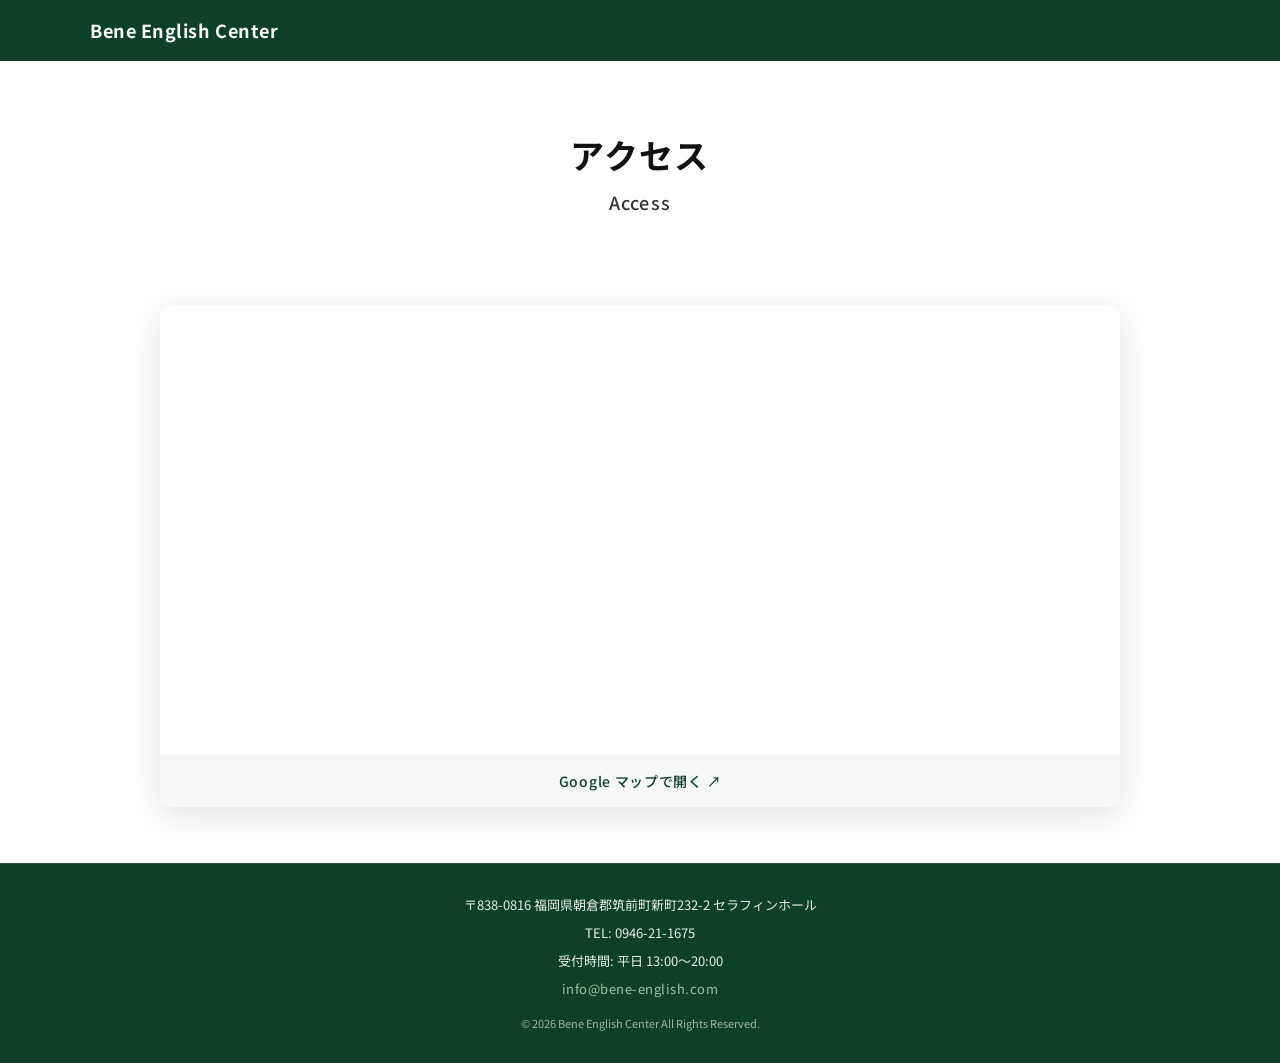
==== access.html @ 49bab753 "1回目終わり" ====
<!DOCTYPE html>
<html lang="ja">

<head>
    <meta charset="UTF-8">
    <meta name="viewport" content="width=device-width, initial-scale=1.0">
    <title>アクセス | ベネイングリッシュセンター</title>
    <meta name="description" content="ベネイングリッシュセンターへのアクセス情報。福岡県朝倉郡筑前町新町232-2 セラフィンホール。お車・公共交通機関でのアクセス方法をご案内します。">
    <meta name="keywords" content="英語教室,英会話,筑前町,朝倉郡,福岡,アクセス,地図,ベネイングリッシュ">
    <meta property="og:title" content="アクセス | ベネイングリッシュセンター">
    <meta property="og:description" content="福岡県朝倉郡筑前町新町232-2 セラフィンホール。アクセス情報はこちら。">
    <meta property="og:type" content="website">
    <meta property="og:url" content="https://BeneEnglishCenter.github.io/bene-english-center/access.html">
    <link rel="stylesheet" href="style.css">
    <link rel="preconnect" href="https://fonts.googleapis.com">
    <link rel="preconnect" href="https://fonts.gstatic.com" crossorigin>
    <link href="https://fonts.googleapis.com/css2?family=Cormorant+Garamond:ital,wght@0,400;0,600;1,400&family=Noto+Sans+JP:wght@400;500;700&family=Zen+Kurenaido&display=swap" rel="stylesheet">
</head>

<body>

    <header class="header">
        <div class="container">
            <h1 class="logo">
                <a href="index.html">Bene English Center</a>
            </h1>
            <button class="hamburger" id="hamburger">
                <span></span>
                <span></span>
                <span></span>
            </button>

            <nav class="nav" id="nav">
                <ul class="nav-list">
                    <li><a href="index.html">トップページ</a></li>
                    <li><a href="center.html">センター案内</a></li>
                    <li><a href="class.html">クラス案内</a></li>
                    <!-- <li><a href="#">年間スケジュール</a></li> -->
                    <li><a href="study_tour.html">海外留学</a></li>
                    <li><a href="english_camp.html">イングリッシュキャンプ</a></li>
                    <!-- <li><a href="#">英検</a></li> -->
                    <li><a href="access.html">アクセス</a></li>
                </ul>
            </nav>
        </div>
    </header>

    <div class="overlay" id="overlay"></div>

    <main class="main-content">

        <!-- 見出し -->
        <section class="section-headline">
            <h2 class="headline-ja">アクセス</h2>
            <p class="headline-en">Access</p>
        </section>

        <!-- 地図 -->
        <section class="section-map">
            <div class="map-wrapper">
                <div class="map-container">
                    <iframe
                        src="https://maps.google.com/maps?q=福岡県朝倉郡筑前町新町232-2&hl=ja&z=16&output=embed"
                        width="100%"
                        height="100%"
                        style="border:0;"
                        allowfullscreen=""
                        loading="lazy"
                        referrerpolicy="no-referrer-when-downgrade"
                        title="ベネイングリッシュセンター 地図">
                    </iframe>
                </div>
                <div class="map-link">
                    <a href="https://maps.google.com/?q=福岡県朝倉郡筑前町新町232-2" target="_blank" rel="noopener noreferrer">
                        Google マップで開く ↗
                    </a>
                </div>
            </div>
        </section>

    </main>

    <footer class="footer">
        <div class="container">
            <div class="footer-info">
                <p>〒838-0816 福岡県朝倉郡筑前町新町232-2 セラフィンホール</p>
                <p>TEL: 0946-21-1675</p>
                <p>受付時間: 平日 13:00〜20:00</p>
                <p><a href="mailto:info@bene-english.com" class="footer-mail">info@bene-english.com</a></p>
                <p class="copyright">
                    © <span id="year"></span> Bene English Center All Rights Reserved.
                </p>
            </div>
        </div>
    </footer>

    <!-- トップに戻るボタン -->
    <button class="scroll-top" id="scrollTop" aria-label="トップに戻る">▲</button>

    <script src="main.js"></script>
</body>

</html>
---- style.css ----
/* ===== Google Fonts ===== */
/* Cormorant Garamond (CTA用), Noto Sans JP (本文用) */

/* ===== リセット・共通 ===== */
*, *::before, *::after {
  box-sizing: border-box;
}

body {
  margin: 0;
  font-family: "Noto Sans JP", "Helvetica Neue", Arial, sans-serif;
  line-height: 1.7;
  color: #1a1a1a;
  min-height: 100vh;
  display: flex;
  flex-direction: column;
}

.container {
  width: 90%;
  max-width: 1100px;
  margin: 0 auto;
}

/* ===== ヘッダー ===== */
.header {
  background: #0E3F2B;
  color: #fff;
  padding: 15px 0;
  position: relative;
  z-index: 100;
}

.header .container {
  display: flex;
  justify-content: space-between;
  align-items: center;
}

.logo {
  margin: 0;
  font-size: 18px;
  font-weight: 700;
  letter-spacing: 0.03em;
}

.logo a {
  color: #fff;
  text-decoration: none;
}

.logo a:hover {
  opacity: 0.8;
}

/* ===== ハンバーガー ===== */
.hamburger {
  width: 30px;
  height: 22px;
  background: none;
  border: none;
  cursor: pointer;
  display: flex;
  flex-direction: column;
  justify-content: space-between;
  position: relative;
  z-index: 1100;
  user-select: none;
  -webkit-user-select: none;
}

.hamburger span {
  display: block;
  height: 3px;
  background: #fff;
  border-radius: 2px;
  transition: 0.3s;
}

/* ===== ナビ ===== */
.nav {
  position: fixed;
  top: 0;
  right: -260px;
  width: 260px;
  height: 100vh;
  background: #0C2F21;
  padding-top: 80px;
  transition: 0.35s cubic-bezier(0.4, 0, 0.2, 1);
  z-index: 1100;
  overflow-y: auto;
}

.nav.active {
  right: 0;
}

.nav-list {
  list-style: none;
  padding: 0;
  margin: 0;
}

.nav-list li {
  border-bottom: 1px solid rgba(255,255,255,0.08);
}

.nav-list a {
  display: block;
  padding: 15px 20px;
  color: #fff;
  text-decoration: none;
  font-size: 14px;
  letter-spacing: 0.05em;
  transition: background 0.2s;
  user-select: none;
  -webkit-user-select: none;
  cursor: pointer;
}

.nav-list a:hover {
  background: #176E42;
  padding-left: 28px;
  border-left: 4px solid #A8D5B5;
  transition: background 0.2s, padding-left 0.2s, border-left 0.2s;
}

/* ===== オーバーレイ ===== */
.overlay {
  position: fixed;
  inset: 0;
  background: rgba(0,0,0,0.5);
  opacity: 0;
  visibility: hidden;
  transition: 0.3s;
  z-index: 1000;
  /* ナビ(右260px)の部分はクリックを通す */
  right: 260px;
}

.overlay.active {
  opacity: 1;
  visibility: visible;
}

/* ===== スライダー ===== */
.slider {
  position: relative;
  width: 100%;
  overflow: hidden;
  background: #000;
  /* スマホ: 縦長気味・全幅 */
  aspect-ratio: 4 / 3;
  max-height: 70vh;
}

/* PC: 幅80%・高さ65vh・角丸・影 */
@media (min-width: 768px) {
  .slider {
    width: 80%;
    max-width: 1100px;
    margin: 32px auto 0;
    aspect-ratio: unset;
    height: 65vh;
    max-height: 65vh;
    border-radius: 12px;
    box-shadow: 0 8px 32px rgba(0,0,0,0.18);
  }
}

.slides {
  position: relative;
  width: 100%;
  height: 100%;
}

.slide {
  position: absolute;
  inset: 0;
  opacity: 0;
  transition: opacity 0.9s ease-in-out;
}

.slide.active {
  opacity: 1;
}

.slide img {
  width: 100%;
  height: 100%;
  object-fit: cover;
  display: block;
}

/* ドット */
.slider-dots {
  position: absolute;
  bottom: 14px;
  left: 50%;
  transform: translateX(-50%);
  display: flex;
  gap: 8px;
  z-index: 10;
}

.dot {
  width: 9px;
  height: 9px;
  border-radius: 50%;
  background: rgba(255,255,255,0.5);
  cursor: pointer;
  transition: background 0.3s, transform 0.3s;
  border: none;
  user-select: none;
  -webkit-user-select: none;
  outline: none;
}

.dot.active {
  background: #fff;
  transform: scale(1.3);
}

/* ===== メインコンテンツ共通 ===== */
.main-content {
  flex: 1;
}

/* ===== 見出しセクション ===== */
.section-headline {
  text-align: center;
  padding: 52px 24px 32px;
  background: #fff;
}

.headline-ja {
  font-size: clamp(22px, 5vw, 34px);
  font-weight: 700;
  color: #111;
  margin: 0 0 10px;
  letter-spacing: 0.04em;
  line-height: 1.3;
}

.headline-en {
  font-size: clamp(13px, 3vw, 18px);
  font-weight: 500;
  color: #333;
  margin: 0;
  letter-spacing: 0.06em;
}

/* ===== 本文セクション ===== */
.section-body {
  background: #F5F8F6;
  padding: 36px 24px;
  text-align: center;
}

.body-ja {
  font-size: clamp(15px, 3.5vw, 18px);
  color: #222;
  margin: 0 auto 20px;
  max-width: 680px;
  line-height: 2;
  font-weight: 500;
}

.body-en {
  font-size: clamp(13px, 3vw, 16px);
  color: #555;
  margin: 0 auto;
  max-width: 680px;
  line-height: 1.85;
  font-style: italic;
  padding-top: 20px;
  border-top: 1px solid #D8E5DE;
}

/* ===== CTAセクション ===== */
.section-cta {
  background: linear-gradient(135deg, #FDF6EC 0%, #FAF0DC 60%, #F5E8C8 100%);
  padding: 56px 24px;
  text-align: center;
  position: relative;
  overflow: hidden;
  border-top: 3px solid #E2C98A;
  border-bottom: 3px solid #E2C98A;
}

/* 背景に淡いテクスチャ感を追加 */
.section-cta::before {
  content: "";
  position: absolute;
  inset: 0;
  background: radial-gradient(ellipse at 50% 50%, rgba(255,255,255,0.5) 0%, transparent 70%);
  pointer-events: none;
}

.cta-ja {
  font-family: "Zen Kurenaido", "Noto Sans JP", Georgia, serif;
  font-size: clamp(16px, 5.5vw, 44px);
  font-weight: 400;
  color: #3B2A1A;
  margin: 0 0 12px;
  letter-spacing: 0.12em;
  line-height: 1.4;
  position: relative;
}

.cta-en {
  font-family: "Cormorant Garamond", Georgia, serif;
  font-size: clamp(11px, 3.2vw, 24px);
  font-style: italic;
  font-weight: 400;
  color: #7A5C3A;
  margin: 0;
  letter-spacing: 0.07em;
  position: relative;
}

/* ===== フッター ===== */
footer {
  margin-top: auto;
}

.footer {
  background: #0E3F2B;
  color: #fff;
  min-height: 120px;
  display: flex;
  justify-content: center;
  align-items: center;
  text-align: center;
  padding: 24px 20px;
  border-top: 1px solid rgba(255,255,255,0.12);
}

.footer-info p {
  margin: 6px 0;
  font-size: clamp(10px, 2.8vw, 13px);
  opacity: 0.9;
}

.footer-mail {
  color: #A8D5B5;
  text-decoration: none;
  font-size: clamp(10px, 2.8vw, 13px);
  letter-spacing: 0.04em;
  transition: opacity 0.2s;
}

.footer-mail:hover {
  opacity: 0.75;
  text-decoration: underline;
}

.copyright {
  margin-top: 14px !important;
  font-size: clamp(9px, 2.2vw, 11px) !important;
  opacity: 0.6 !important;
}

/* ===== PC向け調整 ===== */
@media (min-width: 768px) {
  .slider {
    aspect-ratio: 16 / 7;
  }

  .section-headline {
    padding: 72px 40px 40px;
  }

  .section-body {
    padding: 52px 40px;
  }

  .section-cta {
    padding: 72px 40px;
  }
}

/* ===== アクセスページ ===== */
.section-map {
  padding: 32px 24px 40px;
  background: #fff;
}

/* スライダーと同じ幅感で地図を中央に収める */
.map-wrapper {
  width: 90%;
  max-width: 1100px;
  margin: 0 auto;
  border-radius: 12px;
  overflow: hidden;
  box-shadow: 0 8px 32px rgba(0,0,0,0.12);
}

.map-container {
  width: 100%;
  height: 300px;
}

@media (min-width: 768px) {
  .section-map {
    padding: 48px 40px 56px;
  }

  .map-wrapper {
    width: 80%;
  }

  .map-container {
    height: 450px;
  }
}

.map-link {
  text-align: center;
  padding: 12px;
  background: #F5F8F6;
}

.map-link a {
  color: #0E3F2B;
  font-size: 14px;
  text-decoration: none;
  font-weight: 500;
  letter-spacing: 0.05em;
}

.map-link a:hover {
  text-decoration: underline;
}

/* ===== クラス案内ページ ===== */
.section-cards {
  background: #F5F8F6;
  padding: 32px 24px 48px;
}

.cards-wrapper {
  max-width: 800px;
  margin: 0 auto;
  display: flex;
  flex-direction: column;
  gap: 28px;
}

.class-card {
  background: #fff;
  border-radius: 12px;
  overflow: hidden;
  box-shadow: 0 4px 16px rgba(0,0,0,0.08);
}

/* カードヘッダー（色帯） */
.class-card-header {
  padding: 20px 24px 16px;
  position: relative;
}

.class-card-header.kindergarten {
  background: linear-gradient(135deg, #2E7D52 0%, #4CAF78 100%);
}

.class-card-header.elementary {
  background: linear-gradient(135deg, #1A5C8A 0%, #2E8DC0 100%);
}

.class-card-header.highschool {
  background: linear-gradient(135deg, #7B4F2E 0%, #B87A50 100%);
}

.class-card-label {
  display: block;
  font-family: "Cormorant Garamond", Georgia, serif;
  font-size: clamp(11px, 2.5vw, 14px);
  font-style: italic;
  color: rgba(255,255,255,0.80);
  letter-spacing: 0.08em;
  margin-bottom: 4px;
}

.class-card-title {
  margin: 0;
  font-size: clamp(18px, 4.5vw, 24px);
  font-weight: 700;
  color: #fff;
  letter-spacing: 0.06em;
  line-height: 1.3;
}

/* カード本文 */
.class-card-body {
  padding: 20px 24px 24px;
}

.class-card-body p {
  font-size: clamp(14px, 3.2vw, 16px);
  color: #333;
  line-height: 2;
  margin: 0 0 12px;
}

.class-card-body p:last-child {
  margin-bottom: 0;
}

@media (min-width: 768px) {
  .section-cards {
    padding: 48px 40px 64px;
  }

  .class-card-body {
    padding: 24px 32px 28px;
  }
}

/* ===== センター案内ページ ===== */

/* 数字アピールセクション */
.section-stats {
  background: #0E3F2B;
  padding: 40px 24px;
}

.stats-wrapper {
  max-width: 800px;
  margin: 0 auto;
  display: flex;
  align-items: center;
  justify-content: center;
  gap: 0;
  flex-wrap: wrap;
}

.stat-item {
  flex: 1;
  min-width: 120px;
  text-align: center;
  padding: 16px 12px;
  display: flex;
  flex-direction: column;
  align-items: center;
  gap: 6px;
}

.stat-number {
  font-family: "Cormorant Garamond", Georgia, serif;
  font-size: clamp(28px, 7vw, 48px);
  font-weight: 600;
  color: #fff;
  line-height: 1.1;
  letter-spacing: 0.02em;
}

.stat-unit {
  font-size: clamp(13px, 3vw, 18px);
  font-weight: 400;
}

.stat-label {
  font-size: clamp(11px, 2.5vw, 13px);
  color: rgba(255,255,255,0.70);
  letter-spacing: 0.06em;
}

.stat-divider {
  width: 1px;
  height: 60px;
  background: rgba(255,255,255,0.25);
  flex-shrink: 0;
}

/* 特徴カードセクション */
.section-features {
  background: #F5F8F6;
  padding: 40px 24px 48px;
}

.features-wrapper {
  max-width: 900px;
  margin: 0 auto;
  display: flex;
  flex-direction: column;
  gap: 20px;
}

.feature-card {
  background: #fff;
  border-radius: 12px;
  padding: 24px 20px;
  box-shadow: 0 4px 16px rgba(0,0,0,0.07);
  display: flex;
  flex-direction: column;
  align-items: flex-start;
  gap: 8px;
  border-left: 5px solid #0E3F2B;
}

.feature-icon {
  font-size: 28px;
  line-height: 1;
}

.feature-title {
  margin: 0;
  font-size: clamp(15px, 3.5vw, 18px);
  font-weight: 700;
  color: #0E3F2B;
  letter-spacing: 0.04em;
}

.feature-text {
  margin: 0;
  font-size: clamp(13px, 3vw, 15px);
  color: #444;
  line-height: 1.85;
}

@media (min-width: 768px) {
  .section-stats {
    padding: 52px 40px;
  }

  .section-features {
    padding: 52px 40px 64px;
  }

  .features-wrapper {
    flex-direction: row;
    gap: 24px;
  }

  .feature-card {
    flex: 1;
  }

  .stat-divider {
    height: 80px;
  }
}

/* ===== フォトギャラリー（イングリッシュキャンプ） ===== */
.section-gallery {
  background: #F5F8F6;
  padding: 32px 24px 48px;
}

.gallery-wrapper {
  max-width: 680px;
  margin: 0 auto;
  display: flex;
  flex-direction: column;
  gap: 24px;
}

.gallery-item {
  background: #fff;
  border-radius: 12px;
  overflow: hidden;
  box-shadow: 0 4px 16px rgba(0,0,0,0.08);
}

.gallery-item img {
  width: 100%;
  height: auto;
  display: block;
  object-fit: cover;
}

.gallery-caption {
  margin: 0;
  padding: 12px 16px;
  font-size: clamp(12px, 2.8vw, 14px);
  color: #555;
  font-family: "Cormorant Garamond", Georgia, serif;
  font-style: italic;
  letter-spacing: 0.06em;
  text-align: center;
  background: #fff;
}

@media (min-width: 768px) {
  .section-gallery {
    padding: 48px 40px 64px;
  }

  /* PC: masonryレイアウト（JS制御） */
  .gallery-wrapper {
    max-width: 1000px;
    position: relative;
  }

  .gallery-item {
    position: absolute;
    width: calc(50% - 14px);
  }
}

/* ===== トップに戻るボタン ===== */
.scroll-top {
  position: fixed;
  bottom: 24px;
  left: 24px;
  width: 48px;
  height: 48px;
  border-radius: 50%;
  background: #0E3F2B;
  color: #fff;
  font-size: 18px;
  border: none;
  cursor: pointer;
  z-index: 900;
  opacity: 0;
  visibility: hidden;
  transition: opacity 0.3s, visibility 0.3s, transform 0.2s;
  box-shadow: 0 4px 12px rgba(0,0,0,0.25);
  user-select: none;
  -webkit-user-select: none;
  display: flex;
  align-items: center;
  justify-content: center;
}

.scroll-top.visible {
  opacity: 1;
  visibility: visible;
}

.scroll-top:hover {
  background: #176E42;
  transform: translateY(-3px);
}
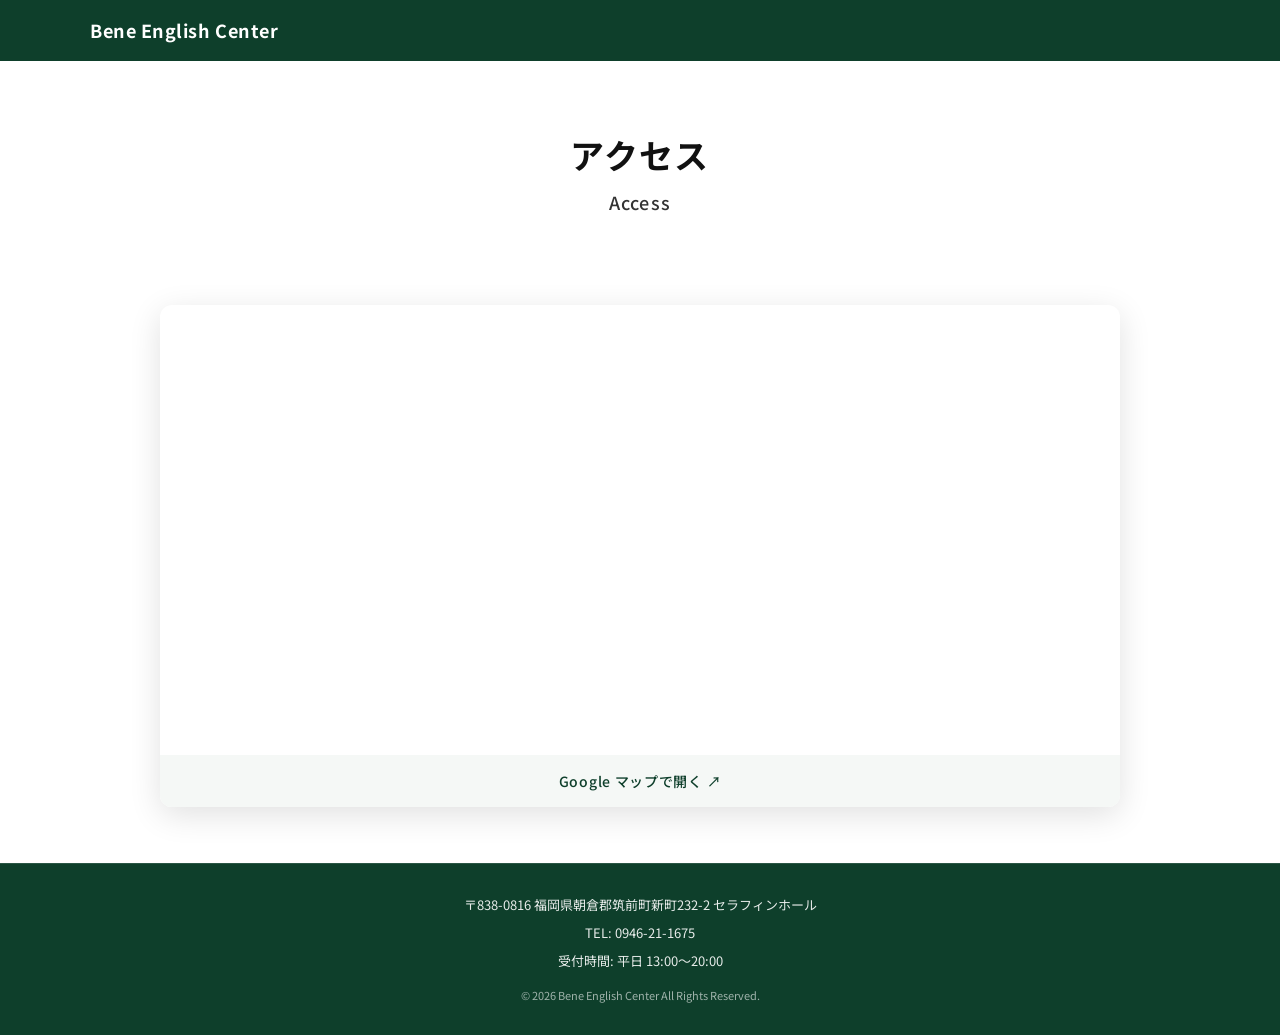
==== commit 63a63a26: "head周辺改修" ====
--- a/access.html
+++ b/access.html
@@ -5,12 +5,11 @@
     <meta charset="UTF-8">
     <meta name="viewport" content="width=device-width, initial-scale=1.0">
     <title>アクセス | ベネイングリッシュセンター</title>
-    <meta name="description" content="ベネイングリッシュセンターへのアクセス情報。福岡県朝倉郡筑前町新町232-2 セラフィンホール。お車・公共交通機関でのアクセス方法をご案内します。">
-    <meta name="keywords" content="英語教室,英会話,筑前町,朝倉郡,福岡,アクセス,地図,ベネイングリッシュ">
-    <meta property="og:title" content="アクセス | ベネイングリッシュセンター">
+    <meta name="description" content="ベネイングリッシュセンターへのアクセス情報。福岡県朝倉郡筑前町新町232-2 セラフィンホール。お車・公共交通機関でのアクセス方法をご案内します。">    <meta property="og:title" content="アクセス | ベネイングリッシュセンター">
     <meta property="og:description" content="福岡県朝倉郡筑前町新町232-2 セラフィンホール。アクセス情報はこちら。">
     <meta property="og:type" content="website">
-    <meta property="og:url" content="https://BeneEnglishCenter.github.io/bene-english-center/access.html">
+    <meta property="og:url" content="https://beneenglishcenter.github.io/bene-english-center/access.html">
+    <link rel="canonical" href="https://beneenglishcenter.github.io/bene-english-center/access.html">
     <link rel="stylesheet" href="style.css">
     <link rel="preconnect" href="https://fonts.googleapis.com">
     <link rel="preconnect" href="https://fonts.gstatic.com" crossorigin>
@@ -86,7 +85,6 @@
                 <p>〒838-0816 福岡県朝倉郡筑前町新町232-2 セラフィンホール</p>
                 <p>TEL: 0946-21-1675</p>
                 <p>受付時間: 平日 13:00〜20:00</p>
-                <p><a href="mailto:info@bene-english.com" class="footer-mail">info@bene-english.com</a></p>
                 <p class="copyright">
                     © <span id="year"></span> Bene English Center All Rights Reserved.
                 </p>
--- a/style.css
+++ b/style.css
@@ -340,19 +340,6 @@
   margin: 6px 0;
   font-size: clamp(10px, 2.8vw, 13px);
   opacity: 0.9;
-}
-
-.footer-mail {
-  color: #A8D5B5;
-  text-decoration: none;
-  font-size: clamp(10px, 2.8vw, 13px);
-  letter-spacing: 0.04em;
-  transition: opacity 0.2s;
-}
-
-.footer-mail:hover {
-  opacity: 0.75;
-  text-decoration: underline;
 }
 
 .copyright {
@@ -733,3 +720,307 @@
   background: #176E42;
   transform: translateY(-3px);
 }
+
+/* ===== フッターメールリンク ===== */
+.footer-mail {
+  color: #A8D5B5;
+  text-decoration: none;
+  font-size: clamp(10px, 2.8vw, 13px);
+  letter-spacing: 0.04em;
+  transition: opacity 0.2s;
+}
+
+.footer-mail:hover {
+  opacity: 0.75;
+  text-decoration: underline;
+}
+
+/* ===== 年間スケジュールページ ===== */
+
+/* 学期カード */
+.section-term {
+  background: #F5F8F6;
+  padding: 32px 24px 48px;
+}
+
+.term-wrapper {
+  max-width: 900px;
+  margin: 0 auto;
+  display: flex;
+  flex-direction: column;
+  gap: 20px;
+}
+
+@media (min-width: 768px) {
+  .section-term {
+    padding: 48px 40px 64px;
+  }
+  .term-wrapper {
+    flex-direction: row;
+    gap: 24px;
+  }
+}
+
+.term-card {
+  background: #fff;
+  border-radius: 12px;
+  padding: 24px 20px;
+  box-shadow: 0 4px 16px rgba(0,0,0,0.08);
+  flex: 1;
+  border-top: 5px solid #0E3F2B;
+  text-align: center;
+}
+
+.term-badge {
+  display: inline-block;
+  background: #0E3F2B;
+  color: #fff;
+  font-size: clamp(13px, 3vw, 15px);
+  font-weight: 700;
+  letter-spacing: 0.1em;
+  padding: 4px 16px;
+  border-radius: 20px;
+  margin-bottom: 16px;
+}
+
+.term-date {
+  display: flex;
+  align-items: center;
+  justify-content: center;
+  gap: 8px;
+  flex-wrap: wrap;
+  margin-bottom: 10px;
+}
+
+.term-start,
+.term-end {
+  font-size: clamp(16px, 4vw, 20px);
+  font-weight: 700;
+  color: #1a1a1a;
+}
+
+.term-arrow {
+  font-size: clamp(14px, 3vw, 18px);
+  color: #999;
+}
+
+.term-day {
+  font-size: 0.75em;
+  font-weight: 400;
+  color: #555;
+}
+
+.term-day.sat { color: #1a6bbf; }
+.term-day.sun { color: #c0392b; }
+
+.term-label {
+  font-family: "Cormorant Garamond", Georgia, serif;
+  font-style: italic;
+  font-size: clamp(12px, 2.5vw, 14px);
+  color: #888;
+  margin: 0;
+  letter-spacing: 0.06em;
+}
+
+/* タイムライン */
+.section-timeline {
+  background: #fff;
+  padding: 32px 24px 48px;
+}
+
+.timeline-wrapper {
+  max-width: 600px;
+  margin: 0 auto;
+  position: relative;
+  padding-left: 32px;
+}
+
+.timeline-wrapper::before {
+  content: "";
+  position: absolute;
+  left: 8px;
+  top: 8px;
+  bottom: 8px;
+  width: 2px;
+  background: #D8E5DE;
+}
+
+.timeline-item {
+  position: relative;
+  margin-bottom: 28px;
+  display: flex;
+  align-items: flex-start;
+  gap: 16px;
+}
+
+.timeline-item:last-child {
+  margin-bottom: 0;
+}
+
+.timeline-dot {
+  position: absolute;
+  left: -28px;
+  top: 6px;
+  width: 14px;
+  height: 14px;
+  border-radius: 50%;
+  background: #0E3F2B;
+  border: 3px solid #fff;
+  box-shadow: 0 0 0 2px #0E3F2B;
+  flex-shrink: 0;
+}
+
+.timeline-content {
+  background: #F5F8F6;
+  border-radius: 8px;
+  padding: 12px 16px;
+  flex: 1;
+}
+
+.timeline-date {
+  font-size: clamp(12px, 3vw, 14px);
+  color: #666;
+  margin: 0 0 4px;
+  font-weight: 500;
+}
+
+.timeline-event {
+  font-size: clamp(15px, 3.5vw, 17px);
+  font-weight: 700;
+  color: #1a1a1a;
+  margin: 0;
+  letter-spacing: 0.03em;
+}
+
+.tl-day { font-weight: 400; font-size: 0.9em; }
+.tl-day.sat { color: #1a6bbf; }
+.tl-day.sun { color: #c0392b; }
+
+@media (min-width: 768px) {
+  .section-timeline {
+    padding: 48px 40px 64px;
+  }
+  .timeline-wrapper {
+    max-width: 680px;
+  }
+}
+
+/* ===== 英検ページ ===== */
+.eiken-schedule-row {
+  display: flex;
+  align-items: center;
+  gap: 12px;
+  padding: 8px 0;
+  border-bottom: 1px solid #F0F0F0;
+}
+
+.eiken-schedule-row:last-child {
+  border-bottom: none;
+}
+
+.eiken-label {
+  font-size: clamp(11px, 2.5vw, 13px);
+  font-weight: 700;
+  color: #0E3F2B;
+  min-width: 72px;
+  letter-spacing: 0.04em;
+}
+
+.eiken-value {
+  font-size: clamp(15px, 3.5vw, 18px);
+  font-weight: 700;
+  color: #1a1a1a;
+}
+
+.eiken-day {
+  font-size: 0.8em;
+  font-weight: 400;
+  color: #555;
+}
+
+.eiken-day.sat { color: #1a6bbf; }
+
+.section-results {
+  background: #F5F8F6;
+  padding: 40px 24px 56px;
+}
+
+.results-header {
+  text-align: center;
+  margin-bottom: 32px;
+}
+
+.results-title {
+  font-size: clamp(20px, 5vw, 28px);
+  font-weight: 700;
+  color: #0E3F2B;
+  margin: 0 0 8px;
+  letter-spacing: 0.06em;
+}
+
+.results-subtitle {
+  font-size: clamp(12px, 3vw, 14px);
+  color: #777;
+  margin: 0;
+  letter-spacing: 0.04em;
+}
+
+.results-wrapper {
+  max-width: 700px;
+  margin: 0 auto;
+  display: flex;
+  flex-direction: column;
+  gap: 16px;
+}
+
+.result-item {
+  background: #fff;
+  border-radius: 10px;
+  padding: 16px 20px;
+  display: flex;
+  align-items: center;
+  gap: 16px;
+  box-shadow: 0 2px 8px rgba(0,0,0,0.06);
+  border-left: 5px solid #A8D5B5;
+}
+
+.result-item.result-top {
+  border-left: 5px solid #0E3F2B;
+  background: #F0F7F3;
+}
+
+.result-grade {
+  font-size: clamp(15px, 3.5vw, 18px);
+  font-weight: 700;
+  color: #0E3F2B;
+  min-width: 100px;
+  letter-spacing: 0.04em;
+}
+
+.result-count {
+  font-family: "Cormorant Garamond", Georgia, serif;
+  font-size: clamp(28px, 7vw, 40px);
+  font-weight: 600;
+  color: #0E3F2B;
+  line-height: 1;
+  min-width: 60px;
+  text-align: center;
+}
+
+.result-unit {
+  font-size: 0.5em;
+  font-weight: 400;
+  color: #555;
+}
+
+.result-detail {
+  font-size: clamp(12px, 2.8vw, 14px);
+  color: #666;
+  line-height: 1.6;
+}
+
+@media (min-width: 768px) {
+  .section-results {
+    padding: 52px 40px 64px;
+  }
+}
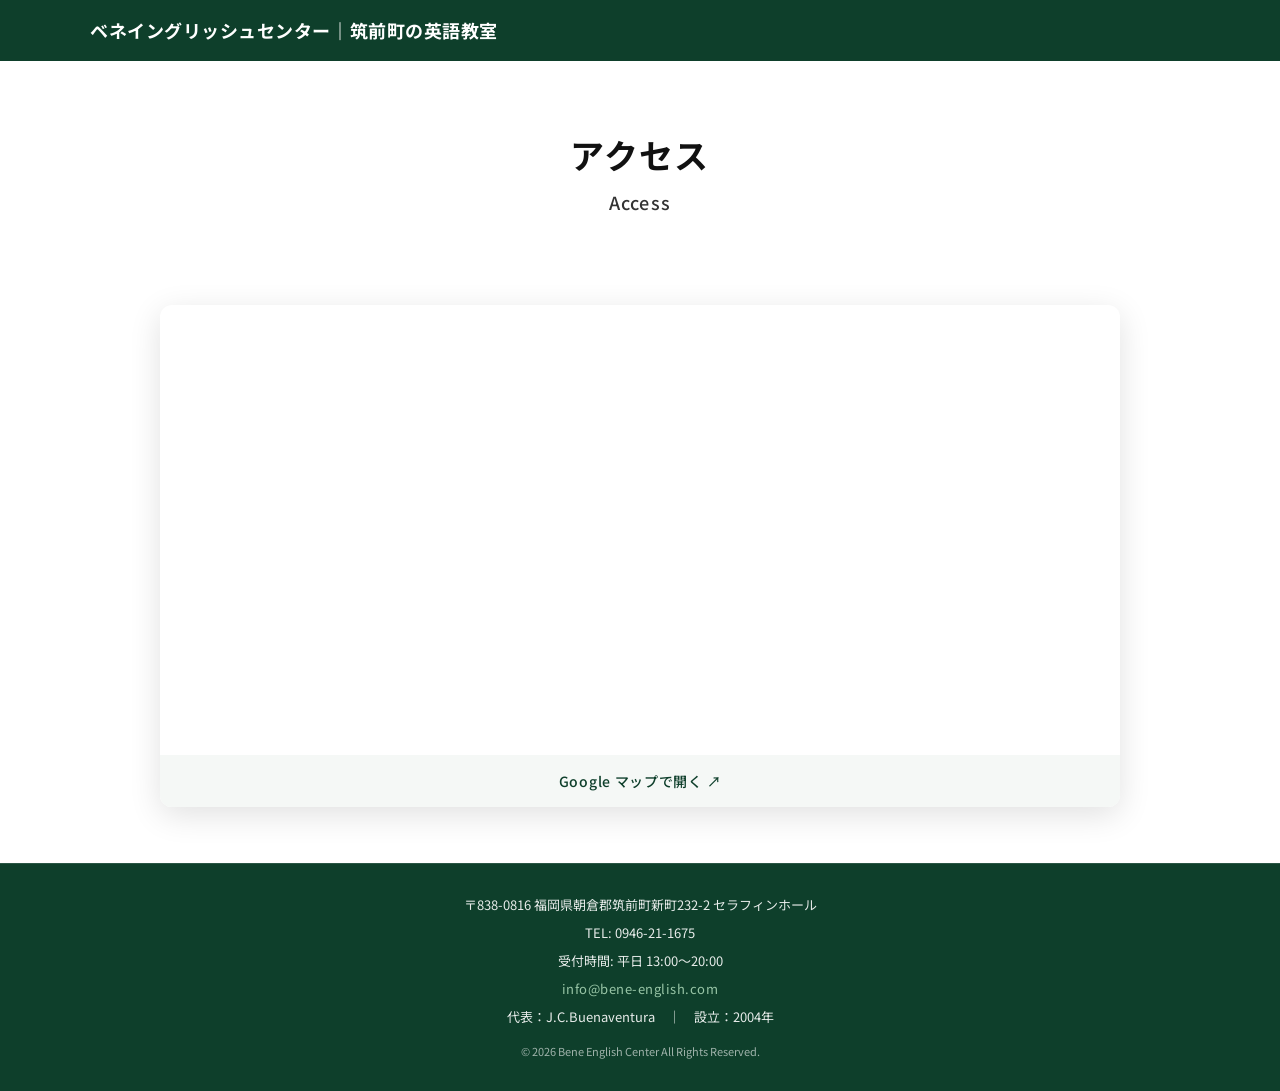
==== commit b7c08eb2: "カタカナに対応" ====
--- a/access.html
+++ b/access.html
@@ -21,7 +21,7 @@
     <header class="header">
         <div class="container">
             <h1 class="logo">
-                <a href="index.html">Bene English Center</a>
+                <a href="index.html">ベネイングリッシュセンター｜筑前町の英語教室</a>
             </h1>
             <button class="hamburger" id="hamburger">
                 <span></span>
@@ -34,10 +34,10 @@
                     <li><a href="index.html">トップページ</a></li>
                     <li><a href="center.html">センター案内</a></li>
                     <li><a href="class.html">クラス案内</a></li>
-                    <!-- <li><a href="#">年間スケジュール</a></li> -->
+                    <li><a href="schedule.html">年間スケジュール</a></li>
                     <li><a href="study_tour.html">海外留学</a></li>
                     <li><a href="english_camp.html">イングリッシュキャンプ</a></li>
-                    <!-- <li><a href="#">英検</a></li> -->
+                    <li><a href="eiken.html">英検</a></li>
                     <li><a href="access.html">アクセス</a></li>
                 </ul>
             </nav>
@@ -85,6 +85,8 @@
                 <p>〒838-0816 福岡県朝倉郡筑前町新町232-2 セラフィンホール</p>
                 <p>TEL: 0946-21-1675</p>
                 <p>受付時間: 平日 13:00〜20:00</p>
+                <p><a href="mailto:info@bene-english.com" class="footer-mail">info@bene-english.com</a></p>
+                <p>代表：J.C.Buenaventura　｜　設立：2004年</p>
                 <p class="copyright">
                     © <span id="year"></span> Bene English Center All Rights Reserved.
                 </p>
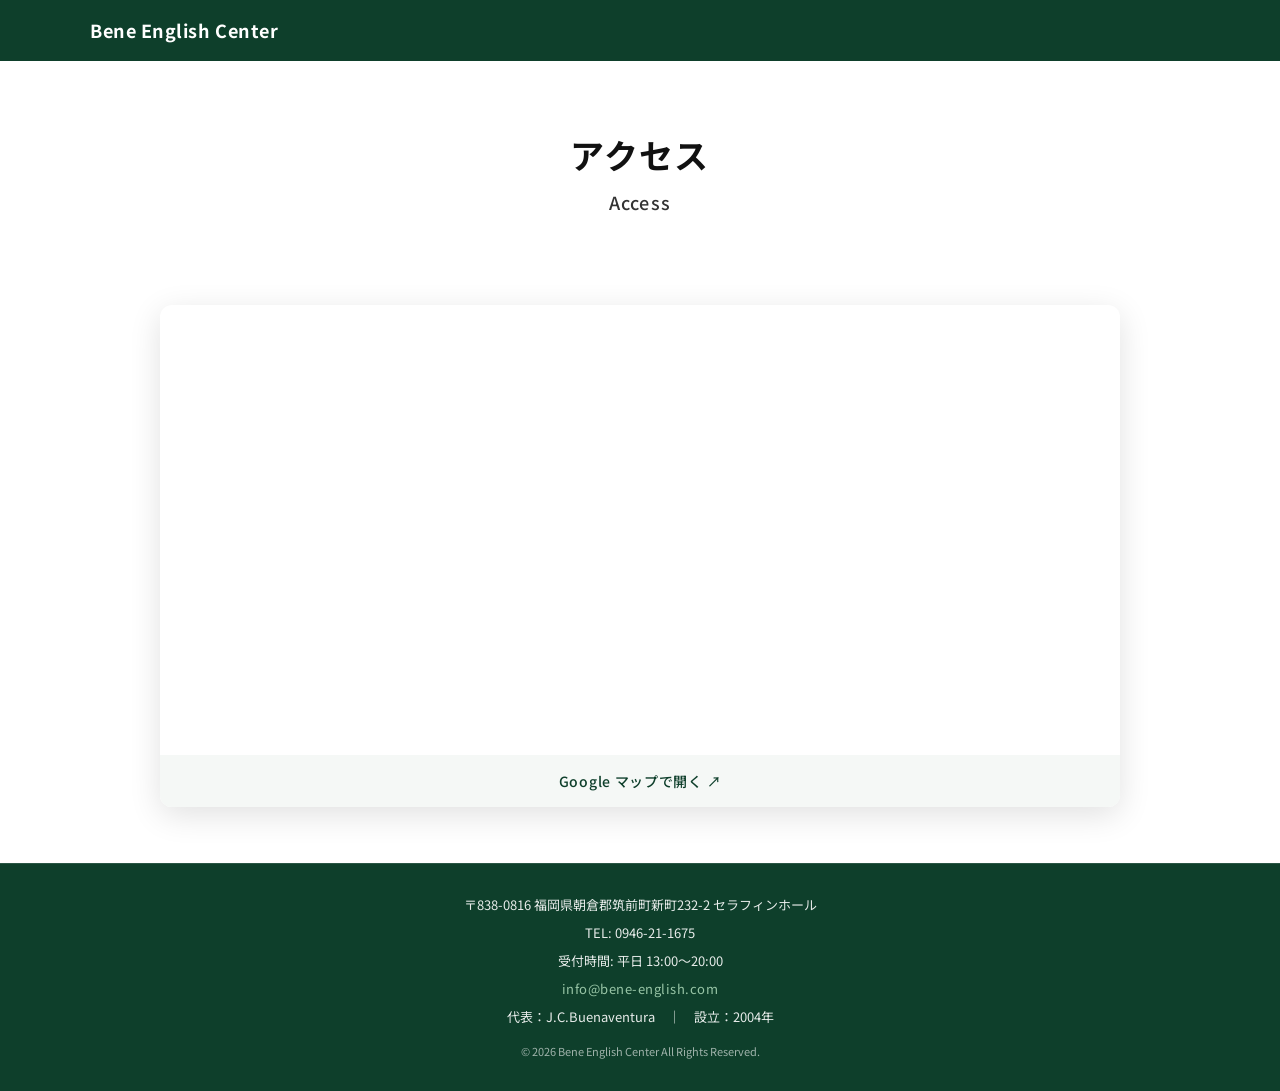
==== commit 7a720ae3: "前回の変更で消えてしまった分を戻す1回目" ====
--- a/access.html
+++ b/access.html
@@ -21,7 +21,7 @@
     <header class="header">
         <div class="container">
             <h1 class="logo">
-                <a href="index.html">ベネイングリッシュセンター｜筑前町の英語教室</a>
+                <a href="index.html">Bene English Center</a>
             </h1>
             <button class="hamburger" id="hamburger">
                 <span></span>
@@ -35,7 +35,7 @@
                     <li><a href="center.html">センター案内</a></li>
                     <li><a href="class.html">クラス案内</a></li>
                     <li><a href="schedule.html">年間スケジュール</a></li>
-                    <li><a href="study_tour.html">海外留学</a></li>
+                    <li><a href="study_tour.html">海外研修</a></li>
                     <li><a href="english_camp.html">イングリッシュキャンプ</a></li>
                     <li><a href="eiken.html">英検</a></li>
                     <li><a href="access.html">アクセス</a></li>
